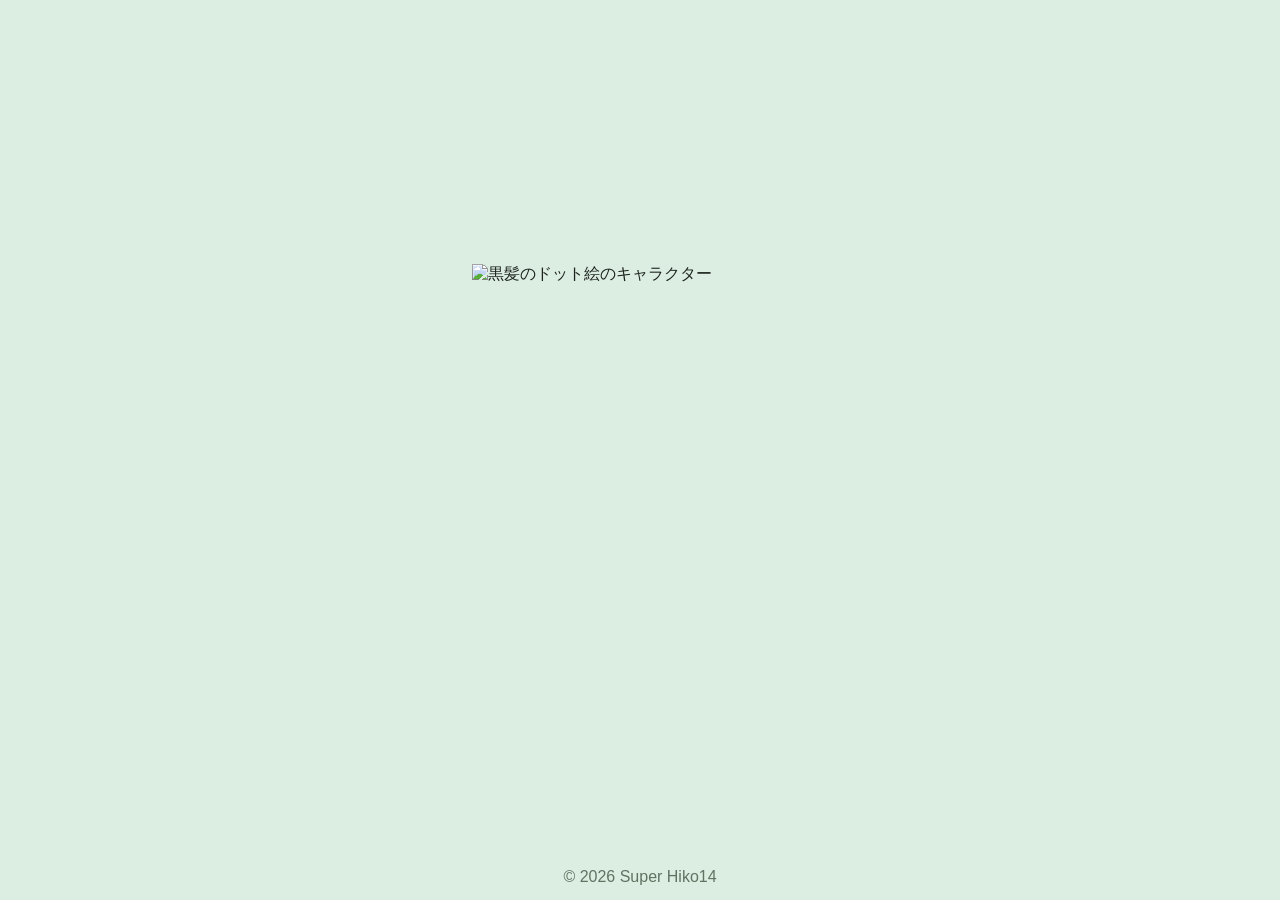
==== beta/index.html @ 8b21ad2c "iroiro" ====
<!DOCTYPE html>
<html lang="ja">
<head>
<meta charset="utf-8">
<meta name="viewport" content="width=device-width, initial-scale=1, viewport-fit=cover">
<meta name="color-scheme" content="light">
<title>ようこそ</title>
<style>
@font-face{
  font-family:"MaruMinya";
  src: url(sozai/fonts/x12y12pxMaruMinya.ttf) format("truetype");
  font-display:swap;
}
:root{
  color-scheme:light;
  --bg:#dcede1;
  --ink:#1c231e;
  --line:#607363;
  --paper:#fbfcfa;
  --hover:#eaf3ec;
  --font:"MaruMinya","Hiragino Kaku Gothic ProN","Yu Gothic",Meiryo,sans-serif;
  --hop-time:.1s;
  --swap-time:.7s;
  box-sizing:border-box;
  padding-top:env(safe-area-inset-top,0px);
  padding-bottom:env(safe-area-inset-bottom,0px);
}
html{scroll-padding-top:env(safe-area-inset-top,0px);height:100%;background:var(--bg);transition:background-color var(--swap-time) ease}
*,*::before,*::after{box-sizing:inherit}
body{
  margin:0;height:100%;background:var(--bg);color:var(--ink);
  font-family:var(--font);
  -webkit-tap-highlight-color:transparent;
  overflow:hidden;
  transition:background-color var(--swap-time) ease;
}
main{height:100%;display:grid;place-items:center}

.stage{
  --w:min(69vw,336px,51svh);
  position:relative;
  width:var(--w);
}

/* 絵（2枚を重ねて、ふわっと入れ替える） */
.me{all:unset;display:block;cursor:pointer;width:100%}
.me:focus-visible{outline:3px dashed var(--line);outline-offset:8px}
.sprites{display:block;position:relative;aspect-ratio:28 / 31}
.s{
  display:block;width:100%;height:auto;
  image-rendering:pixelated;image-rendering:crisp-edges;
  -webkit-user-drag:none;user-select:none;
  transition:opacity var(--swap-time) ease;
}
.s1{position:absolute;inset:0;opacity:0}
.stage.is-vrc .s0{opacity:0}
.stage.is-vrc .s1{opacity:1}
/* 押した瞬間のぴょん：ドットに縛られず、なめらかに一瞬だけ */
.sprites.hop{animation:hop var(--hop-time) linear}
@keyframes hop{
  0%  {transform:translateY(0);animation-timing-function:ease-out}
  50% {transform:translateY(calc(var(--w) * -.032));animation-timing-function:ease-in}
  100%{transform:translateY(0)}
}

/* まわりに浮かぶもの */
.node{
  position:absolute;left:50%;top:50%;
  display:flex;justify-content:center;width:max-content;
  transform:translate(-50%,-50%) translate(var(--dx,0px),var(--dy,0px)) scale(.3);
  opacity:0;visibility:hidden;
  transition:
    transform .35s cubic-bezier(.4,0,.8,.6),
    opacity .25s ease-out,
    visibility 0s linear .35s;
}
.node.show{
  transform:translate(-50%,-50%);
  opacity:1;visibility:visible;
  transition:
    transform .7s cubic-bezier(.16,.9,.3,1) calc(var(--i) * 90ms),
    opacity .6s ease-out calc(var(--i) * 90ms),
    visibility 0s;
}
.chip{
  /* ドット風の角：--p が「ドット1つぶん」の大きさ（枠線の太さも同じ） */
  --p:4px;
  position:relative;isolation:isolate;
  display:inline-flex;align-items:center;justify-content:center;
  margin:0;padding:calc(.4rem + var(--p)) calc(1rem + var(--p));
  border:0;background:var(--line);color:var(--ink);
  clip-path:polygon(0 calc(var(--p)*3),calc(var(--p)*1) calc(var(--p)*3),calc(var(--p)*1) calc(var(--p)*2),calc(var(--p)*2) calc(var(--p)*2),calc(var(--p)*2) calc(var(--p)*1),calc(var(--p)*3) calc(var(--p)*1),calc(var(--p)*3) 0,calc(100% - var(--p)*3) 0,calc(100% - var(--p)*3) calc(var(--p)*1),calc(100% - var(--p)*2) calc(var(--p)*1),calc(100% - var(--p)*2) calc(var(--p)*2),calc(100% - var(--p)*1) calc(var(--p)*2),calc(100% - var(--p)*1) calc(var(--p)*3),100% calc(var(--p)*3),100% calc(100% - var(--p)*3),calc(100% - var(--p)*1) calc(100% - var(--p)*3),calc(100% - var(--p)*1) calc(100% - var(--p)*2),calc(100% - var(--p)*2) calc(100% - var(--p)*2),calc(100% - var(--p)*2) calc(100% - var(--p)*1),calc(100% - var(--p)*3) calc(100% - var(--p)*1),calc(100% - var(--p)*3) 100%,calc(var(--p)*3) 100%,calc(var(--p)*3) calc(100% - var(--p)*1),calc(var(--p)*2) calc(100% - var(--p)*1),calc(var(--p)*2) calc(100% - var(--p)*2),calc(var(--p)*1) calc(100% - var(--p)*2),calc(var(--p)*1) calc(100% - var(--p)*3),0 calc(100% - var(--p)*3));
  font:inherit;font-size:26px;line-height:1.15;text-decoration:none;white-space:nowrap;
  cursor:pointer;
  transition:background-color .15s ease;
}
.chip::before{
  content:"";position:absolute;inset:0;z-index:-1;
  background:var(--paper);
  clip-path:polygon(calc(var(--p)*1) calc(var(--p)*3),calc(var(--p)*2) calc(var(--p)*3),calc(var(--p)*2) calc(var(--p)*2),calc(var(--p)*3) calc(var(--p)*2),calc(var(--p)*3) calc(var(--p)*1),calc(100% - var(--p)*3) calc(var(--p)*1),calc(100% - var(--p)*3) calc(var(--p)*2),calc(100% - var(--p)*2) calc(var(--p)*2),calc(100% - var(--p)*2) calc(var(--p)*3),calc(100% - var(--p)*1) calc(var(--p)*3),calc(100% - var(--p)*1) calc(100% - var(--p)*3),calc(100% - var(--p)*2) calc(100% - var(--p)*3),calc(100% - var(--p)*2) calc(100% - var(--p)*2),calc(100% - var(--p)*3) calc(100% - var(--p)*2),calc(100% - var(--p)*3) calc(100% - var(--p)*1),calc(var(--p)*3) calc(100% - var(--p)*1),calc(var(--p)*3) calc(100% - var(--p)*2),calc(var(--p)*2) calc(100% - var(--p)*2),calc(var(--p)*2) calc(100% - var(--p)*3),calc(var(--p)*1) calc(100% - var(--p)*3));
  transition:background-color .15s ease;
}
.node.show .chip:hover,.node.show .chip:focus-visible{background:var(--ink)}
.node.show .chip:hover::before,.node.show .chip:focus-visible::before{background:var(--hover)}
.chip:focus-visible{outline:none;text-decoration:underline;text-underline-offset:5px}
.chip .plus{color:var(--line);margin-left:.35em}
.chip.back{color:var(--line)}

/* ボタンの横のひとこと（押せない） */
.pair{display:flex;flex-direction:column;align-items:center;gap:.4rem}
.msg{
  --p:2px;
  position:relative;isolation:isolate;
  display:block;max-width:16em;padding:calc(.4rem + var(--p)) calc(.95rem + var(--p));
  background:var(--line);
  clip-path:polygon(0 calc(var(--p)*2),calc(var(--p)*1) calc(var(--p)*2),calc(var(--p)*1) calc(var(--p)*1),calc(var(--p)*2) calc(var(--p)*1),calc(var(--p)*2) 0,calc(100% - var(--p)*2) 0,calc(100% - var(--p)*2) calc(var(--p)*1),calc(100% - var(--p)*1) calc(var(--p)*1),calc(100% - var(--p)*1) calc(var(--p)*2),100% calc(var(--p)*2),100% calc(100% - var(--p)*2),calc(100% - var(--p)*1) calc(100% - var(--p)*2),calc(100% - var(--p)*1) calc(100% - var(--p)*1),calc(100% - var(--p)*2) calc(100% - var(--p)*1),calc(100% - var(--p)*2) 100%,calc(var(--p)*2) 100%,calc(var(--p)*2) calc(100% - var(--p)*1),calc(var(--p)*1) calc(100% - var(--p)*1),calc(var(--p)*1) calc(100% - var(--p)*2),0 calc(100% - var(--p)*2));
  color:var(--line);font-size:16px;line-height:1.3;text-align:center;
  user-select:none;
}
.msg::before{
  content:"";position:absolute;inset:0;z-index:-1;
  background:var(--paper);
  clip-path:polygon(calc(var(--p)*1) calc(var(--p)*2),calc(var(--p)*2) calc(var(--p)*2),calc(var(--p)*2) calc(var(--p)*1),calc(100% - var(--p)*2) calc(var(--p)*1),calc(100% - var(--p)*2) calc(var(--p)*2),calc(100% - var(--p)*1) calc(var(--p)*2),calc(100% - var(--p)*1) calc(100% - var(--p)*2),calc(100% - var(--p)*2) calc(100% - var(--p)*2),calc(100% - var(--p)*2) calc(100% - var(--p)*1),calc(var(--p)*2) calc(100% - var(--p)*1),calc(var(--p)*2) calc(100% - var(--p)*2),calc(var(--p)*1) calc(100% - var(--p)*2));
}
@supports (background:color-mix(in srgb,red,blue)){
  .msg{background:color-mix(in srgb,var(--line) 55%,var(--paper))}
}
@media (min-width:640px){
  .pair{flex-direction:row;gap:.6rem}
  .msg{max-width:none;white-space:nowrap}
}
@media (max-width: 767px) {
  .chip{font-size:24px}
}

footer{
  position:fixed;left:0;right:0;bottom:0;
  padding:0 1rem calc(.9rem + env(safe-area-inset-bottom,0px));
  text-align:center;font-size:16px;color:var(--line);
  transition:color var(--swap-time) ease;
}
.sr-only{
  position:absolute;width:1px;height:1px;margin:-1px;padding:0;overflow:hidden;
  clip:rect(0 0 0 0);white-space:nowrap;border:0;
}
@media (prefers-reduced-motion:reduce){
  .sprites.hop{animation:none}
  .node,.node.show,.s,html,body,footer{transition:none}
}
</style>
</head>
<body>
<main>
  <div class="stage" id="stage">
    <button class="me" id="me" type="button" aria-expanded="false" aria-label="絵をタップするとリンクが出ます">
      <span class="sprites" id="sprites">
        <img class="s s0" id="s0" alt="黒髪のドット絵のキャラクター" width="28" height="31" draggable="false"
             src="sozai/images/eee.png">
        <img class="s s1" id="s1" alt="" width="28" height="31" draggable="false"
             src="sozai/images/eee_vrc.png">
      </span>
    </button>
  </div>
</main>

<nav class="sr-only" aria-label="リンク" id="plain"></nav>
<footer>&copy; <span id="year"></span><span id="owner"></span></footer>

<script>
/* ============ ここを書き換えてね ============
   url         → そのままリンク
   items       → 押すと中身が出てくる（ボタンの次にボタン）
   msg         → ボタンの横に出るひとこと
   goto        → 別のモードに切り替える
============================================= */
const BOOTH = "https://booth.pm/wish_list_names/8GQTEB5n";

const MODES = {
  normal: {
    theme: { bg:"#dcede1", ink:"#1c231e", line:"#607363", paper:"#fbfcfa", hover:"#eaf3ec" },
    sprite: 0,
    items: [
      { label: "Mail",    url: "mailto:info@tsumiki.app" },
      { label: "X",       url: "https://x.com/KokyuJene" },
      { label: "Discord", url: "https://discord.com/users/1375710396123451503" },
      { label: "YouTube", items: [
          { label: "@super-hiko14", url: "https://www.youtube.com/@super-hiko14" },
          { label: "@KokyuJene",    url: "https://www.youtube.com/@KokyuJene" },
      ]},
      { label: "見ちゃう?", items: [
          { label: "ツミキapp", url: "https://tsumiki.app/",         msg: "使ってくれたら喜びます" },
          { label: "ofuse",     url: "https://ofuse.me/superhiko14/", msg: "お手紙やご支援喜びます" },
      ]},
      { label: "VRChat ›", goto: "vrc" },
    ],
  },
  vrc: {
    theme: { bg:"#c6b5b2", ink:"#2e2524", line:"#5f504e", paper:"#f7f1ef", hover:"#efe4e1" },
    sprite: 1,
    items: [
      { label: "VRChat", url: "https://vrchat.com/home/user/usr_bfd025c8-1383-4436-92cf-f3066255a45e" },
      { label: "X",      url: "https://x.com/hiko14_vrc_" },
      { label: "見ちゃう?", items: [
          { label: "Booth", url: BOOTH, msg: "よかったらぁ..." },
      ]},
      { label: "‹ 戻る", goto: "normal", back: true },
    ],
  },
};
const BACK_LABEL = "‹ もどる";
const COPYRIGHT_NAME = "Super Hiko14";
/* ============================================ */

const stage = document.getElementById("stage");
const me = document.getElementById("me");
const sprites = document.getElementById("sprites");
const plain = document.getElementById("plain");
const rootEl = document.documentElement;
document.getElementById("year").textContent = new Date().getFullYear();
document.getElementById("owner").textContent = " " + COPYRIGHT_NAME;

/* ---------- DOM を作る ---------- */
const isExternal = u => !u.startsWith("mailto:");
function linkChip(it){
  const a = document.createElement("a");
  a.className = "chip"; a.href = it.url; a.textContent = it.label;
  if (isExternal(it.url)) { a.target = "_blank"; a.rel = "noopener noreferrer"; }
  return a;
}
function buttonChip(label, plus){
  const b = document.createElement("button");
  b.type = "button"; b.className = "chip"; b.textContent = label;
  if (plus) {
    const p = document.createElement("span");
    p.className = "plus"; p.textContent = "+"; p.setAttribute("aria-hidden","true");
    b.appendChild(p); b.setAttribute("aria-haspopup","true");
  }
  return b;
}
function node(content){
  const n = document.createElement("div");
  n.className = "node"; n.appendChild(content); stage.appendChild(n);
  return n;
}
function linkNode(it){
  if (!it.msg) return node(linkChip(it));
  const pair = document.createElement("div"); pair.className = "pair";
  const m = document.createElement("span"); m.className = "msg"; m.textContent = it.msg;
  pair.append(linkChip(it), m);
  return node(pair);
}

const built = {};   // モードごとの { root, groups: Map(node → children), groupBack }
const allNodes = [];
for (const [key, mode] of Object.entries(MODES)) {
  const b = built[key] = { root: [], groups: new Map(), groupBack: null };
  mode.items.forEach(it => {
    let n;
    if (it.items) {
      const btn = buttonChip(it.label, true);
      n = node(btn);
      b.groups.set(n, it.items.map(linkNode));
      btn.addEventListener("click", e => { e.stopPropagation(); if (!busy) { state.group = n; render(); } });
    } else if (it.goto) {
      const btn = buttonChip(it.label, false);
      if (it.back) btn.classList.add("back");
      n = node(btn);
      btn.addEventListener("click", e => { e.stopPropagation(); switchMode(it.goto); });
    } else {
      n = linkNode(it);
    }
    b.root.push(n);
  });
  if (b.groups.size) {
    const bb = buttonChip(BACK_LABEL, false); bb.classList.add("back");
    b.groupBack = node(bb);
    bb.addEventListener("click", e => { e.stopPropagation(); if (!busy) { state.group = null; render(); } });
  }
  allNodes.push(...b.root, ...[...b.groups.values()].flat(), ...(b.groupBack ? [b.groupBack] : []));

  // 検索・読み上げ用（見えない）
  const flat = (items) => items.forEach(it => {
    if (it.items) flat(it.items);
    else if (it.url) { const a = document.createElement("a"); a.href = it.url; a.textContent = it.label; a.tabIndex = -1; plain.appendChild(a); }
  });
  flat(mode.items);
}

/* ---------- 状態 ---------- */
const state = { mode: "normal", open: false, group: null };
let busy = false;

function visibleSet(){
  if (!state.open) return [];
  const b = built[state.mode];
  return state.group ? [...b.groups.get(state.group), b.groupBack] : b.root;
}

/* ---------- 絵のまわりの楕円に並べる（はみ出さないよう調整） ---------- */
const WOBBLE = [1.0, 1.1, 0.98, 1.08, 1.04, 0.96];
function place(set){
  const r = me.getBoundingClientRect();
  const cx = r.left + r.width/2, cy = r.top + r.height/2;
  const rx = r.width * 0.57, ry = r.height * 0.6;
  const n = set.length, M = 10, bottomSafe = 36;
  set.forEach((c, i) => {
    const step = 360 / n;
    const off = (n === 3 || n === 6 || n === 8) ? 0 : 0.5;       // 3・6個のときは真上にも置く
    const a = (-90 + (i + off) * step) * Math.PI / 180;
    const k = WOBBLE[i % WOBBLE.length];
    const hw = c.offsetWidth/2, hh = c.offsetHeight/2;
    const pair = c.querySelector('.pair') ? 1 : 0;
    let tx = cx + Math.cos(a) * (rx * k + hw * (0.9 + pair * 0.3));
    let ty = cy + Math.sin(a) * (ry * (k + pair * 0.14) + hh * (0.6 + pair * 0.5));
    tx = Math.min(Math.max(tx, hw + M), innerWidth - hw - M);
    ty = Math.min(Math.max(ty, hh + M), innerHeight - hh - M - bottomSafe);
    c.style.left = (tx - r.left) + "px";
    c.style.top  = (ty - r.top) + "px";
    c.style.setProperty("--dx", (cx - tx) + "px");
    c.style.setProperty("--dy", (cy - ty) + "px");
    c.style.setProperty("--i", i);
  });
}
function show(set){
  place(set);
  allNodes.forEach(c => c.classList.toggle("show", set.includes(c)));
  me.setAttribute("aria-expanded", String(state.open));
}
const render = () => show(visibleSet());

/* ---------- 絵を押したとき ---------- */
function hop(){
  sprites.classList.remove("hop"); void sprites.offsetWidth; sprites.classList.add("hop");
}
function back(){
  if (busy || !state.open) return;
  if (state.group) state.group = null; else state.open = false;
  render();
}
me.addEventListener("click", e => {
  e.stopPropagation();
  if (busy) return;
  hop();
  if (!state.open) { state.open = true; state.group = null; render(); } else back();
});
document.addEventListener("click", e => {
  if (busy || !state.open || e.target.closest(".node")) return;
  state.open = false; state.group = null; render();
});
document.addEventListener("keydown", e => { if (e.key === "Escape") back(); });
addEventListener("resize", () => place(visibleSet()));
if (document.fonts && document.fonts.ready) document.fonts.ready.then(() => place(visibleSet()));

/* ---------- モードの切り替え（背景・絵・ボタンが全部かわる） ---------- */
function applyTheme(key){
  const m = MODES[key], t = m.theme;
  rootEl.style.setProperty("--bg", t.bg);
  rootEl.style.setProperty("--ink", t.ink);
  rootEl.style.setProperty("--line", t.line);
  rootEl.style.setProperty("--paper", t.paper);
  rootEl.style.setProperty("--hover", t.hover);
  stage.classList.toggle("is-vrc", m.sprite === 1);
  document.getElementById("s0").alt = m.sprite === 0 ? "黒髪のドット絵のキャラクター" : "";
  document.getElementById("s1").alt = m.sprite === 1 ? "ピンクがかった髪のドット絵のキャラクター（VRChat）" : "";
}
function switchMode(key){
  if (busy || key === state.mode) return;
  busy = true;
  state.group = null;
  show([]);                                   // いまのボタンを絵の中へ
  setTimeout(() => {
    state.mode = key; applyTheme(key); hop();  // 背景と絵がかわる
    setTimeout(() => {
      state.open = true; render();            // あたらしいボタンがぽんっと出る
      busy = false;
    }, 450);
  }, 380);
}
</script>
</body>
</html>
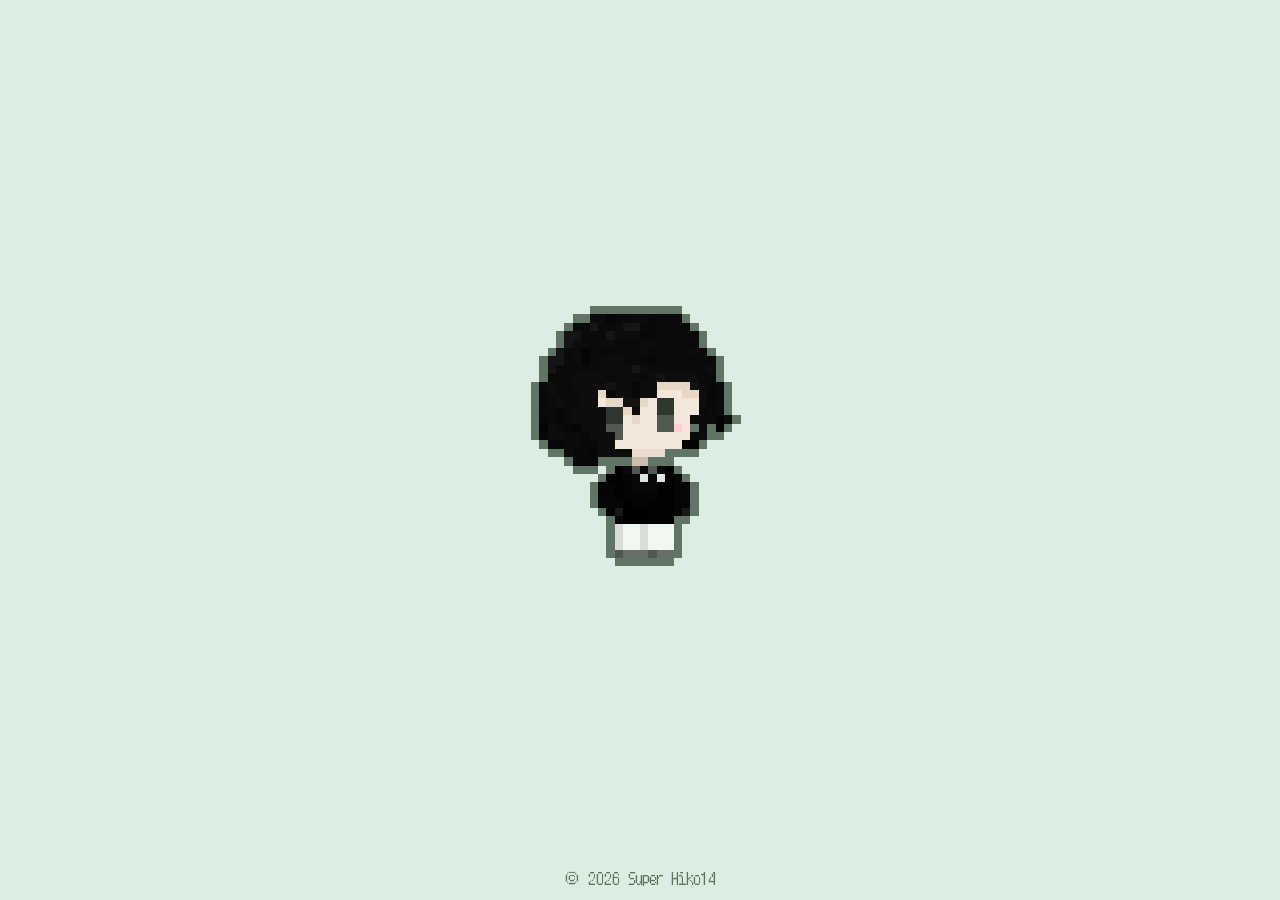
==== commit cc6ff6b7: "Update index.html" ====
--- a/beta/index.html
+++ b/beta/index.html
@@ -8,7 +8,7 @@
 <style>
 @font-face{
   font-family:"MaruMinya";
-  src: url(sozai/fonts/x12y12pxMaruMinya.ttf) format("truetype");
+  src: url(/sozai/fonts/x12y12pxMaruMinya.ttf) format("truetype");
   font-display:swap;
 }
 :root{
@@ -155,9 +155,9 @@
     <button class="me" id="me" type="button" aria-expanded="false" aria-label="絵をタップするとリンクが出ます">
       <span class="sprites" id="sprites">
         <img class="s s0" id="s0" alt="黒髪のドット絵のキャラクター" width="28" height="31" draggable="false"
-             src="sozai/images/eee.png">
+             src="/sozai/images/eee.png">
         <img class="s s1" id="s1" alt="" width="28" height="31" draggable="false"
-             src="sozai/images/eee_vrc.png">
+             src="/sozai/images/eee_vrc.png">
       </span>
     </button>
   </div>
